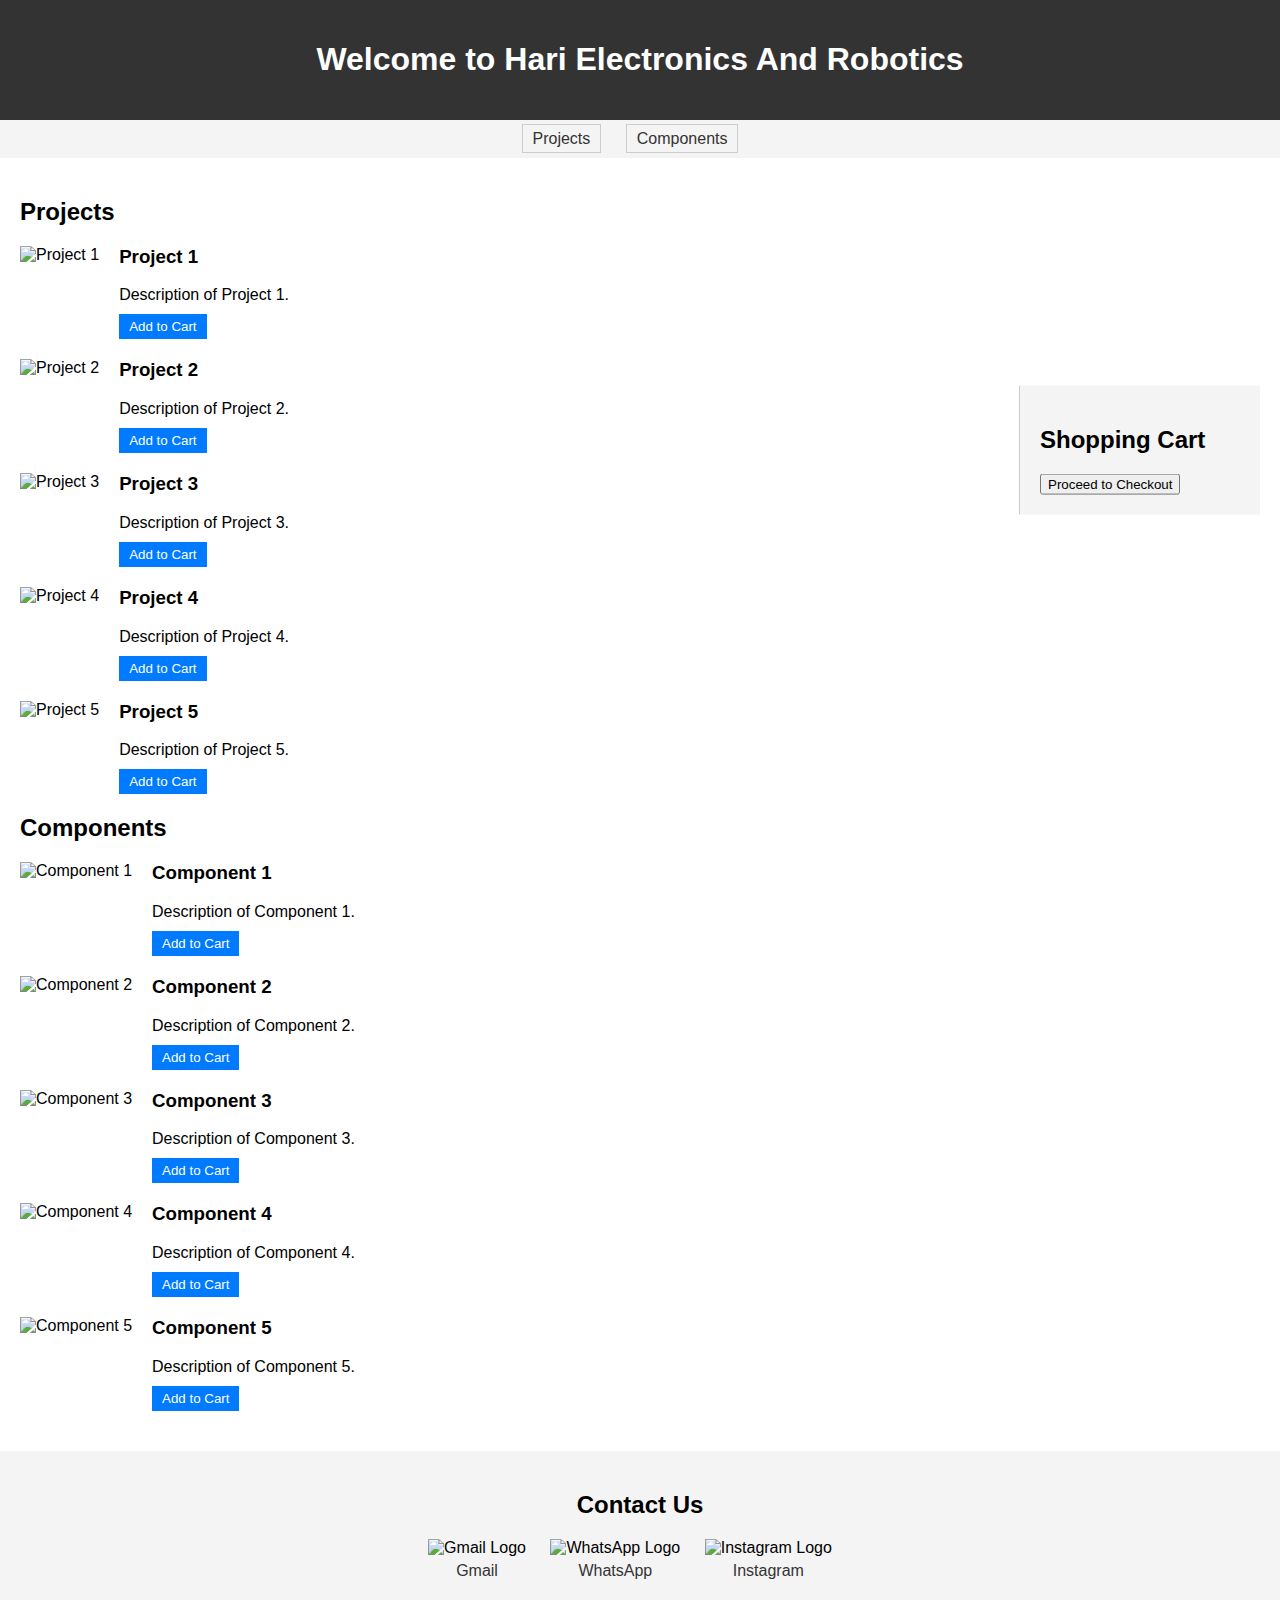
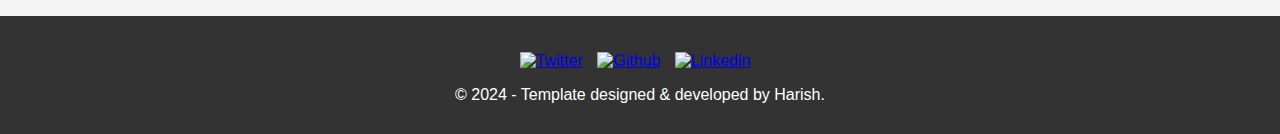
==== index.html @ 0604a79e "Update and rename business index.html to index.html" ====
<!DOCTYPE html>
<html lang="en">
<head>
    <meta charset="UTF-8">
    <meta name="viewport" content="width=device-width, initial-scale=1.0">
    <title>Hari Electronics And Robotics </title>
    <link rel="stylesheet" href="styles.css">
</head>
<body>
    <header>
        <h1>Welcome to Hari Electronics And Robotics </h1>
    </header>

    <!-- Navigation bar for sorting products -->
    <nav id="sorting-bar">
        <ul>
            <li><a href="#projects">Projects</a></li>
            <li><a href="#components">Components</a></li>
        </ul>
    </nav>
    
    <section id="products" class="scrollable">
        <h2 id="projects">Projects</h2>
        <!-- Products classified as Projects -->
        <!-- Product 1 -->
        <div class="product">
            <img src="project1.jpg" alt="Project 1">
            <div class="product-info">
                <h3>Project 1</h3>
                <p>Description of Project 1.</p>
                <button onclick="addToCart('Project 1')">Add to Cart</button>
            </div>
            <div class="clearfix"></div>
        </div>
        <!-- Product 2 -->
        <div class="product">
            <img src="project2.jpg" alt="Project 2">
            <div class="product-info">
                <h3>Project 2</h3>
                <p>Description of Project 2.</p>
                <button onclick="addToCart('Project 2')">Add to Cart</button>
            </div>
            <div class="clearfix"></div>
        </div>
        <!-- Product 3 -->
        <div class="product">
            <img src="project3.jpg" alt="Project 3">
            <div class="product-info">
                <h3>Project 3</h3>
                <p>Description of Project 3.</p>
                <button onclick="addToCart('Project 3')">Add to Cart</button>
            </div>
            <div class="clearfix"></div>
        </div>
        <!-- Product 4 -->
        <div class="product">
            <img src="project4.jpg" alt="Project 4">
            <div class="product-info">
                <h3>Project 4</h3>
                <p>Description of Project 4.</p>
                <button onclick="addToCart('Project 4')">Add to Cart</button>
            </div>
            <div class="clearfix"></div>
        </div>
        <!-- Product 5 -->
        <div class="product">
            <img src="project5.jpg" alt="Project 5">
            <div class="product-info">
                <h3>Project 5</h3>
                <p>Description of Project 5.</p>
                <button onclick="addToCart('Project 5')">Add to Cart</button>
            </div>
            <div class="clearfix"></div>
        </div>

        <h2 id="components">Components</h2>
        <!-- Products classified as Components -->
        <!-- Product 6 -->
        <div class="product">
            <img src="component1.jpg" alt="Component 1">
            <div class="product-info">
                <h3>Component 1</h3>
                <p>Description of Component 1.</p>
                <button onclick="addToCart('Component 1')">Add to Cart</button>
            </div>
            <div class="clearfix"></div>
        </div>
        <!-- Product 7 -->
        <div class="product">
            <img src="component2.jpg" alt="Component 2">
            <div class="product-info">
                <h3>Component 2</h3>
                <p>Description of Component 2.</p>
                <button onclick="addToCart('Component 2')">Add to Cart</button>
            </div>
            <div class="clearfix"></div>
        </div>
        <!-- Product 8 -->
        <div class="product">
            <img src="component3.jpg" alt="Component 3">
            <div class="product-info">
                <h3>Component 3</h3>
                <p>Description of Component 3.</p>
                <button onclick="addToCart('Component 3')">Add to Cart</button>
            </div>
            <div class="clearfix"></div>
        </div>
        <!-- Product 9 -->
        <div class="product">
            <img src="component4.jpg" alt="Component 4">
            <div class="product-info">
                <h3>Component 4</h3>
                <p>Description of Component 4.</p>
                <button onclick="addToCart('Component 4')">Add to Cart</button>
            </div>
            <div class="clearfix"></div>
        </div>
        <!-- Product 10 -->
        <div class="product">
            <img src="component5.jpg" alt="Component 5">
            <div class="product-info">
                <h3>Component 5</h3>
                <p>Description of Component 5.</p>
                <button onclick="addToCart('Component 5')">Add to Cart</button>
            </div>
            <div class="clearfix"></div>
        </div>
        <!-- Repeat for more products -->
    </section>

    <aside id="cart">
        <h2>Shopping Cart</h2>
        <ul id="cart-items">
            <!-- Cart items will be dynamically added here -->
        </ul>
        
        
        <button onclick="checkout()">Proceed to Checkout</button>
    </aside>



    <!-- Contact section -->
    <section id="contact">
        <h2>Contact Us</h2>
        <ul class="contact-links">
            <li>
                
                <img src="D:\cart website\gmail-logo.jpg" alt="Gmail Logo">
                <a href="mailto:eharishreddy9963@gmail.com">Gmail</a>
            </li>
            <li>
                <img src="D:\cart website\whatsapp-logo.jpg" alt="WhatsApp Logo">
                <a href="https://wa.me/916305484835">WhatsApp</a>
            </li>
            <li>
                <img src="D:\cart website\instagram-logo.jpg" alt="Instagram Logo">
                <a href="https://www.instagram.com/hre_innovations?igsh=N2xvMWN0MmV5YTBk">Instagram</a>
            </li>
                

        </ul>
    </section>

     <!-- ***** Footer ***** -->
    <footer role="contentinfo" class="footer">
        <div class="row">
            <!-- Social links -->
            <ul class="footer__social-links">
                <li class="footer__social-link-item">
                    <a href="https://x.com/harish_reddy996?t=d2j1pML3Knz2we2PZVCWFg&amp;s=08" title="Link to Twitter Profile">

                        <img src="D:\portfolio\twitter.svg" class="footer__social-image" alt="Twitter">
                    </a>
                </li>
                <li class="footer__social-link-item">
                    <a href="https://github.com/harishreddy9963/" title="Link to Github Profile">
                        <img src="D:\portfolio\github.svg" class="footer__social-image" alt="Github">
                    </a>
                </li>
                <li class="footer__social-link-item">
                    <a href="https://www.linkedin.com/in/erupaka-harish-reddy-undefined-9416b7301?utm_source=share&amp;utm_campaign=share_via&amp;utm_content=profile&amp;utm_medium=android_app&quot;">
                        <img src="D:\portfolio\linkedin.svg" title="Link to Linkedin Profile" class="footer__social-image" alt="Linkedin">
                    </a>
                </li>
            </ul>
            <!-- Credit -->
            <p>
                © 2024 - Template designed &amp; developed by 
                <a href="www.linkedin.com/in/erupaka-harish-reddy-67b933274?utm_source=share&amp;utm_campaign=share_via&amp;utm_content=profile&amp;utm_medium=android_app&amp;original_referer=" class="link">Harish</a>.
            </p>
        </div>
    </footer>

    <!-- Scroll-up arrow -->
    <a href="#top" class="back-to-top" title="Back to Top" style="visibility: visible; opacity: 1; transform: scale(1);">
        <img src="D:\portfolio\arrow-up.svg" alt="Back to Top" class="back-to-top__image">
    </a>
    <script src="script.js"></script>
</body>
</html>
---- styles.css ----
body {
    font-family: Arial, sans-serif;
    margin: 0;
    padding: 0;
}

header, footer {
    background-color: #333;
    color: #fff;
    text-align: center;
    padding: 20px;
}
#sorting-bar {
    background-color: #f4f4f4;
    padding: 10px 20px;
    text-align: center;
}

#sorting-bar ul {
    list-style-type: none;
    padding: 0;
    margin: 0;
}

#sorting-bar li {
    display: inline;
    margin-right: 20px;
}

#sorting-bar a {
    text-decoration: none;
    color: #333;
    padding: 5px 10px;
    border: 1px solid #ccc;
}

#sorting-bar a:hover {
    background-color: #ddd;
}

#products {
    padding: 20px;
}

.product {
    margin-bottom: 20px;
    overflow: hidden; /* Clear float */
}

.product img {
    float: left;
    margin-right: 20px;
    max-width: 150px; /* Adjust image size as needed */
}

.product-info {
    float: left;
}

.product-info h3 {
    margin-top: 0;
}

.product-info p {
    margin-bottom: 10px;
}

.product button {
    background-color: #007bff;
    color: #fff;
    border: none;
    padding: 5px 10px;
    cursor: pointer;
}

.product button:hover {
    background-color: #0056b3;
}

#cart {
    position: fixed;
    top: 50%;
    right: 20px;
    transform: translateY(-50%);
    width: 200px;
    padding: 20px;
    background-color: #f4f4f4;
    border-left: 1px solid #ccc;
}


.clearfix::after {
    content: "";
    display: table;
    clear: both;
}


/* Contact Section Styles */
#contact {
    background-color: #f4f4f4;
    padding: 20px;
    text-align: center;
}

#contact h2 {
    margin-bottom: 20px;
}

.contact-links {
    list-style-type: none;
    padding: 0;
}

.contact-links li {
    display: inline-block;
    margin-right: 20px;
}

.contact-links img {
    width: 40px; /* Adjust size as needed */
    height: auto; /* Maintain aspect ratio */
    margin-bottom: 5px;
}

.contact-links a {
    text-decoration: none;
    color: #333;
    display: block;
}

.contact-links a:hover {
    text-decoration: underline;
}


/* Footer Styles */
.footer {
    background-color: #333;
    color: #fff;
    padding: 20px 0;
    text-align: center;
}

.footer p {
    margin-bottom: 10px;
}

.footer__social-links {
    list-style-type: none;
    padding: 0;
}

.footer__social-link-item {
    display: inline-block;
    margin-right: 10px;
}

.footer__social-image {
    width: 30px;
    height: 30px;
}

.link {
    color: #fff;
    text-decoration: none;
}

.link:hover {
    text-decoration: underline;
}

/* Scroll-up Arrow Styles */
.back-to-top {
    position: fixed;
    bottom: 20px;
    right: 20px;
    display: none;
    background-color: #333;
    color: #fff;
    padding: 10px;
    border-radius: 50%;
    cursor: pointer;
    transition: background-color 0.3s, opacity 0.3s, transform 0.3s;
}

.back-to-top__image {
    width: 20px;
    height: 20px;
}

.back-to-top:hover {
    background-color: #555;
}

.back-to-top {
    position: fixed;
    bottom: 20px;
    right: 20px;
    display: none;
    background-color: #333;
    color: #fff;
    padding: 10px;
    border-radius: 50%;
    cursor: pointer;
    transition: background-color 0.3s, opacity 0.3s, transform 0.3s;
}

.back-to-top__image {
    width: 20px;
    height: 20px;
}

.back-to-top:hover {
    background-color: #555;
}
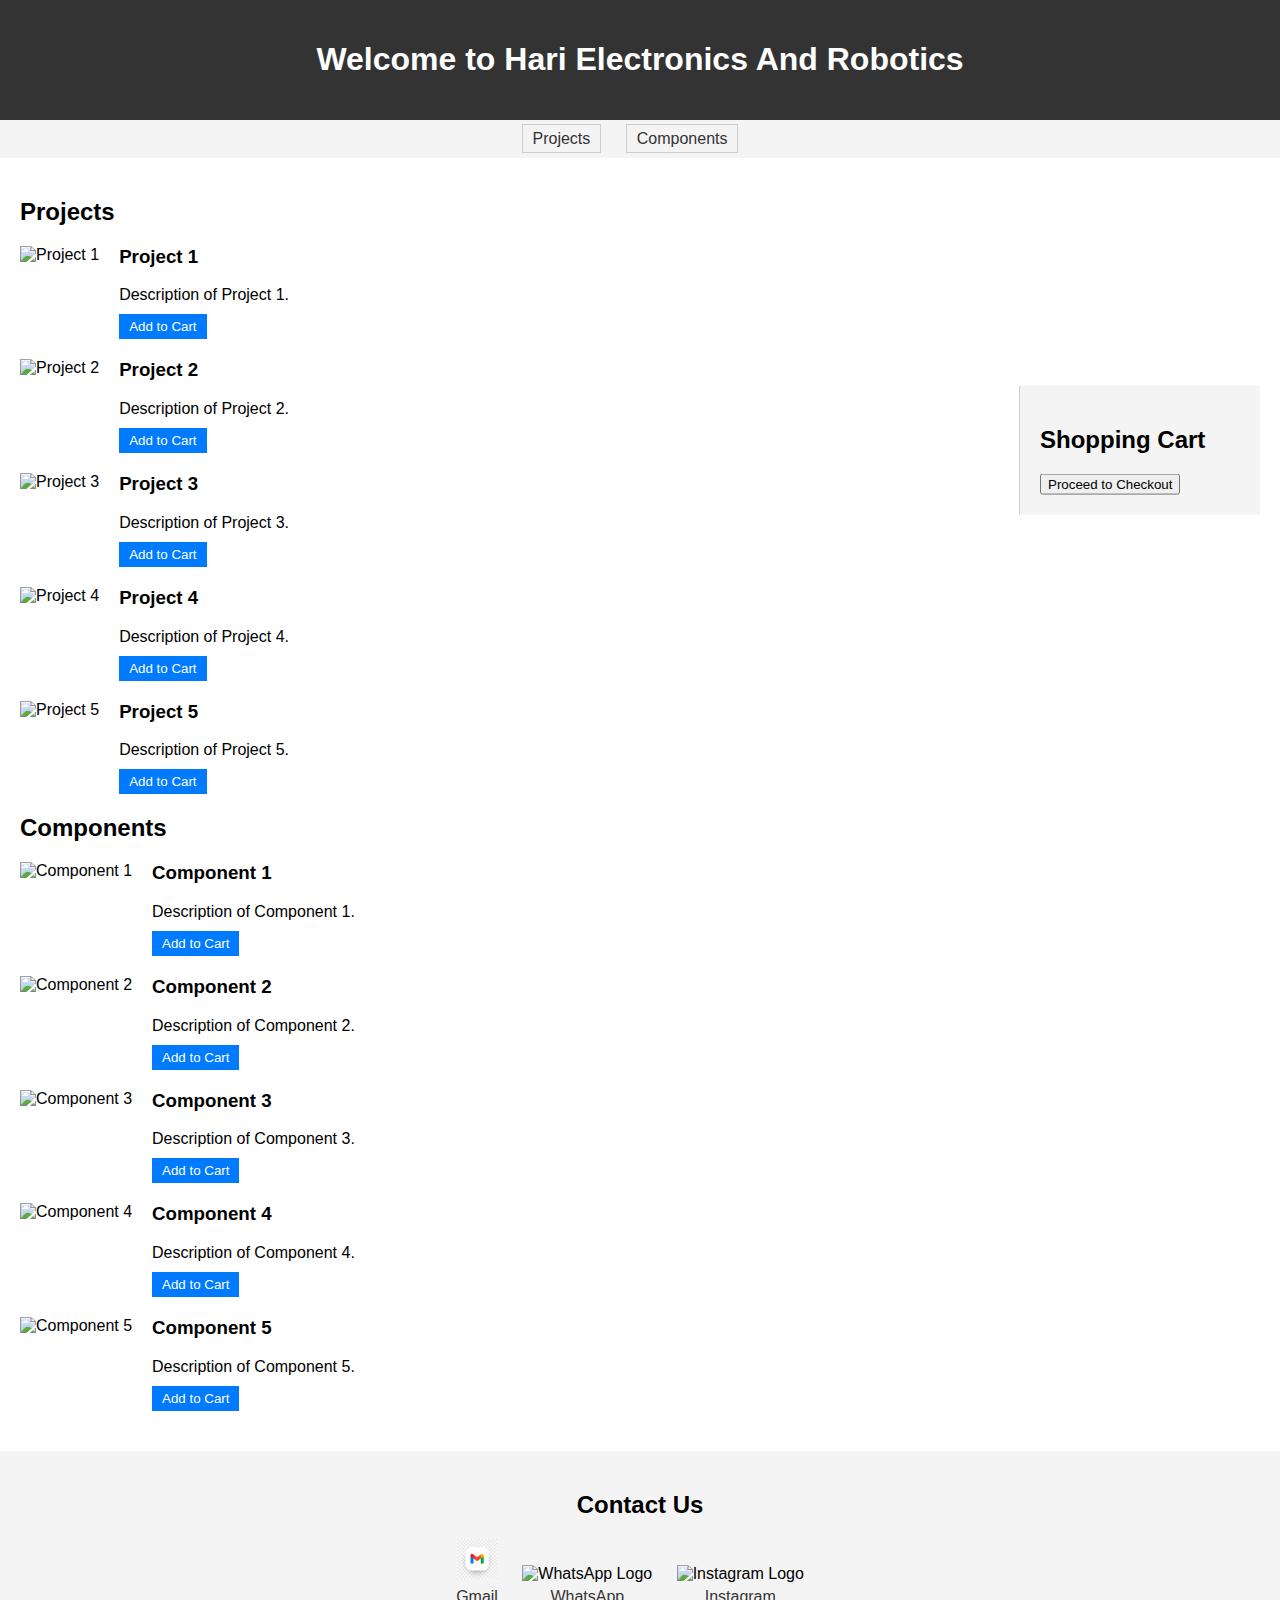
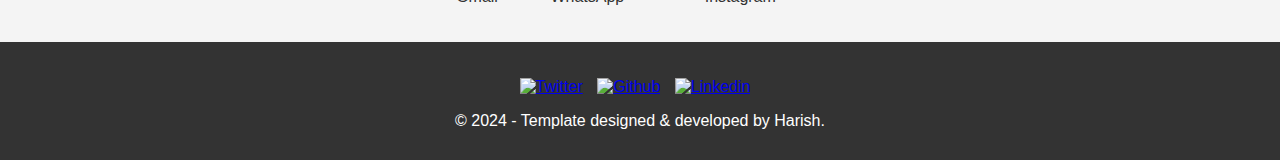
==== commit be2e6b6c: "Update index.html" ====
--- a/index.html
+++ b/index.html
@@ -146,15 +146,15 @@
         <ul class="contact-links">
             <li>
                 
-                <img src="D:\cart website\gmail-logo.jpg" alt="Gmail Logo">
+                <img src=".\pictures\gmail-logo.jpg" alt="Gmail Logo">
                 <a href="mailto:eharishreddy9963@gmail.com">Gmail</a>
             </li>
             <li>
-                <img src="D:\cart website\whatsapp-logo.jpg" alt="WhatsApp Logo">
+                <img src=".pictures\whatsapp-logo.jpg" alt="WhatsApp Logo">
                 <a href="https://wa.me/916305484835">WhatsApp</a>
             </li>
             <li>
-                <img src="D:\cart website\instagram-logo.jpg" alt="Instagram Logo">
+                <img src=".pictures\instagram-logo.jpg" alt="Instagram Logo">
                 <a href="https://www.instagram.com/hre_innovations?igsh=N2xvMWN0MmV5YTBk">Instagram</a>
             </li>
                 
@@ -170,17 +170,17 @@
                 <li class="footer__social-link-item">
                     <a href="https://x.com/harish_reddy996?t=d2j1pML3Knz2we2PZVCWFg&amp;s=08" title="Link to Twitter Profile">
 
-                        <img src="D:\portfolio\twitter.svg" class="footer__social-image" alt="Twitter">
+                        <img src=".pictures\twitter.svg" class="footer__social-image" alt="Twitter">
                     </a>
                 </li>
                 <li class="footer__social-link-item">
                     <a href="https://github.com/harishreddy9963/" title="Link to Github Profile">
-                        <img src="D:\portfolio\github.svg" class="footer__social-image" alt="Github">
+           <img src=".pictures\github.svg"class="footer__social-image" alt="Github">
                     </a>
                 </li>
                 <li class="footer__social-link-item">
                     <a href="https://www.linkedin.com/in/erupaka-harish-reddy-undefined-9416b7301?utm_source=share&amp;utm_campaign=share_via&amp;utm_content=profile&amp;utm_medium=android_app&quot;">
-                        <img src="D:\portfolio\linkedin.svg" title="Link to Linkedin Profile" class="footer__social-image" alt="Linkedin">
+                        <img src=".pictures\linkedin.svg" title="Link to Linkedin Profile" class="footer__social-image" alt="Linkedin">
                     </a>
                 </li>
             </ul>
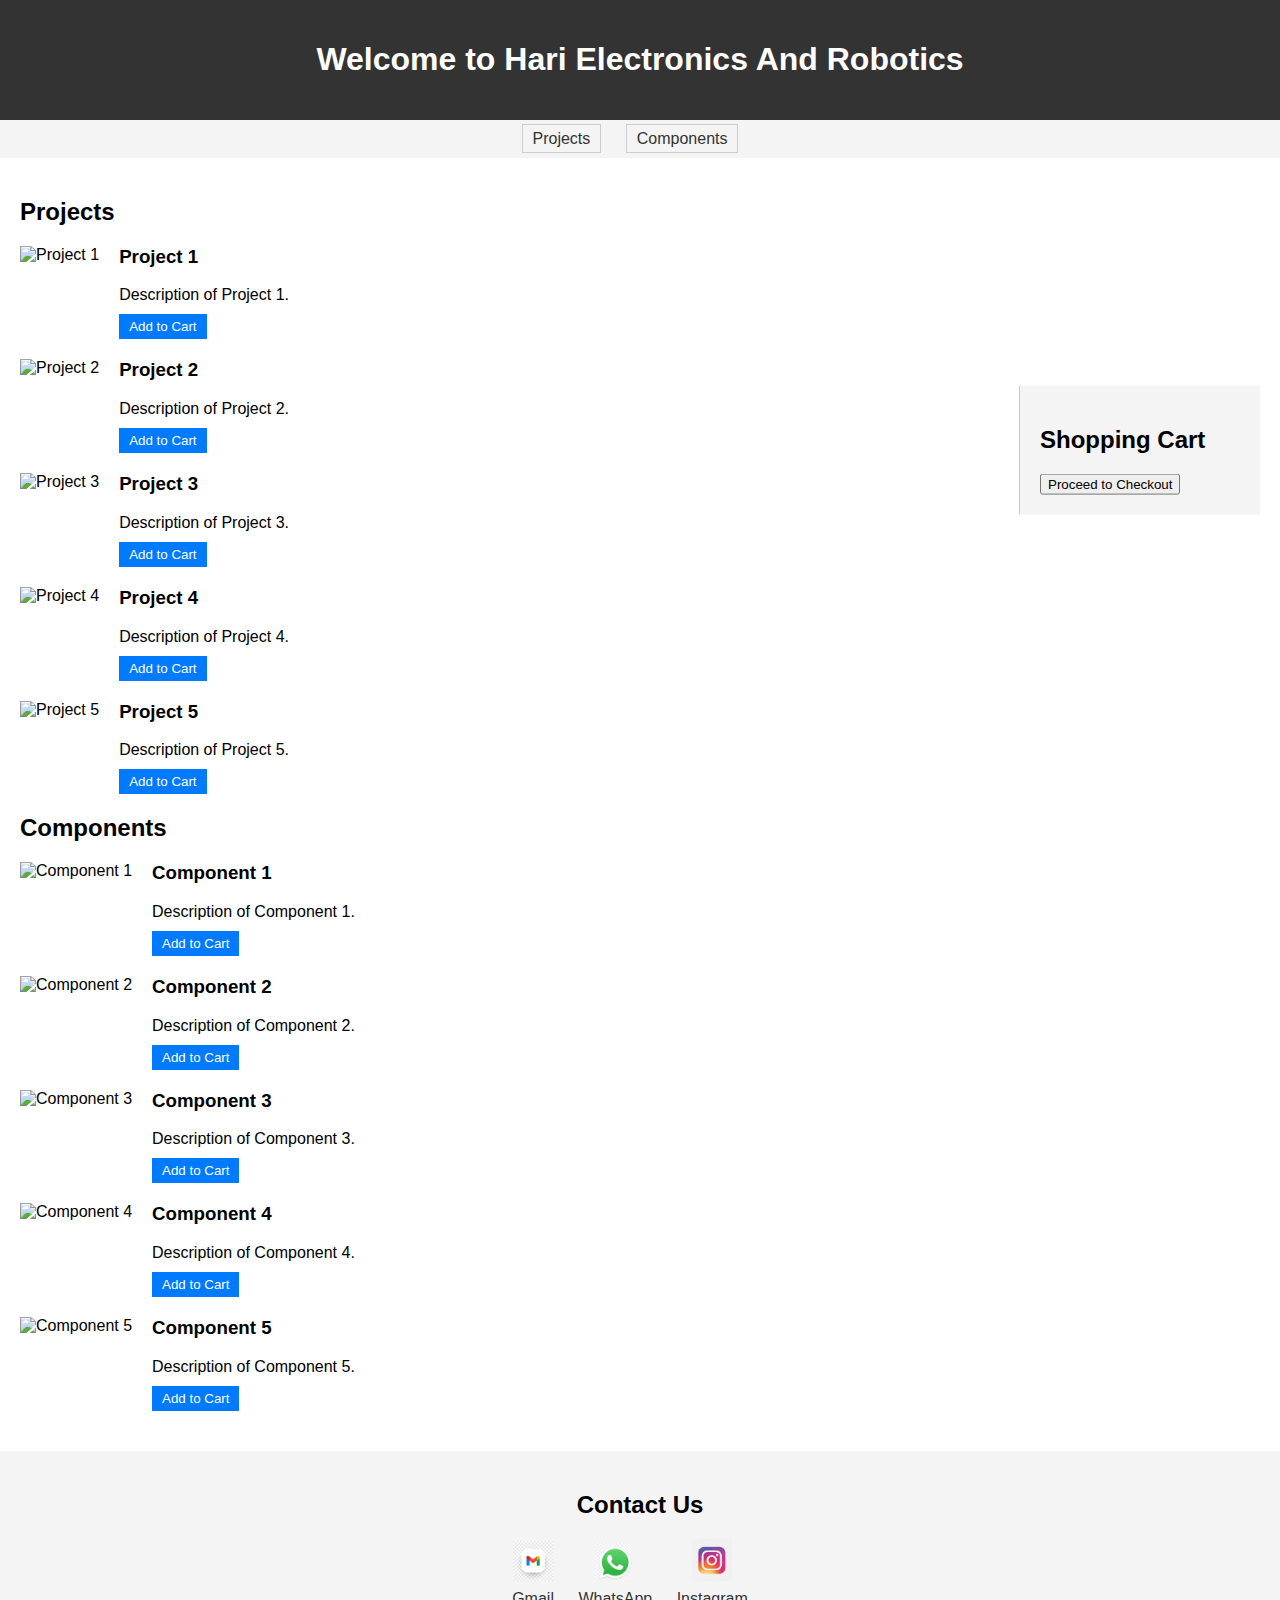
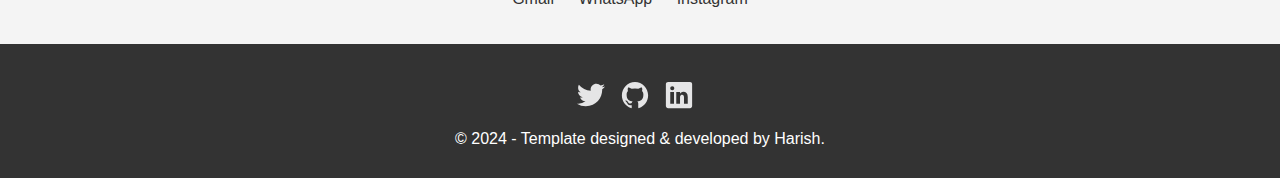
==== commit 81a40fe7: "Update index.html" ====
--- a/index.html
+++ b/index.html
@@ -150,11 +150,11 @@
                 <a href="mailto:eharishreddy9963@gmail.com">Gmail</a>
             </li>
             <li>
-                <img src=".pictures\whatsapp-logo.jpg" alt="WhatsApp Logo">
+                <img src=".\pictures\whatsapp-logo.jpg" alt="WhatsApp Logo">
                 <a href="https://wa.me/916305484835">WhatsApp</a>
             </li>
             <li>
-                <img src=".pictures\instagram-logo.jpg" alt="Instagram Logo">
+                <img src=".\pictures\instagram-logo.jpg" alt="Instagram Logo">
                 <a href="https://www.instagram.com/hre_innovations?igsh=N2xvMWN0MmV5YTBk">Instagram</a>
             </li>
                 
@@ -170,17 +170,17 @@
                 <li class="footer__social-link-item">
                     <a href="https://x.com/harish_reddy996?t=d2j1pML3Knz2we2PZVCWFg&amp;s=08" title="Link to Twitter Profile">
 
-                        <img src=".pictures\twitter.svg" class="footer__social-image" alt="Twitter">
+                        <img src=".\pictures\twitter.svg" class="footer__social-image" alt="Twitter">
                     </a>
                 </li>
                 <li class="footer__social-link-item">
                     <a href="https://github.com/harishreddy9963/" title="Link to Github Profile">
-           <img src=".pictures\github.svg"class="footer__social-image" alt="Github">
+           <img src=".\pictures\github.svg"class="footer__social-image" alt="Github">
                     </a>
                 </li>
                 <li class="footer__social-link-item">
                     <a href="https://www.linkedin.com/in/erupaka-harish-reddy-undefined-9416b7301?utm_source=share&amp;utm_campaign=share_via&amp;utm_content=profile&amp;utm_medium=android_app&quot;">
-                        <img src=".pictures\linkedin.svg" title="Link to Linkedin Profile" class="footer__social-image" alt="Linkedin">
+                        <img src=".\pictures\linkedin.svg" title="Link to Linkedin Profile" class="footer__social-image" alt="Linkedin">
                     </a>
                 </li>
             </ul>
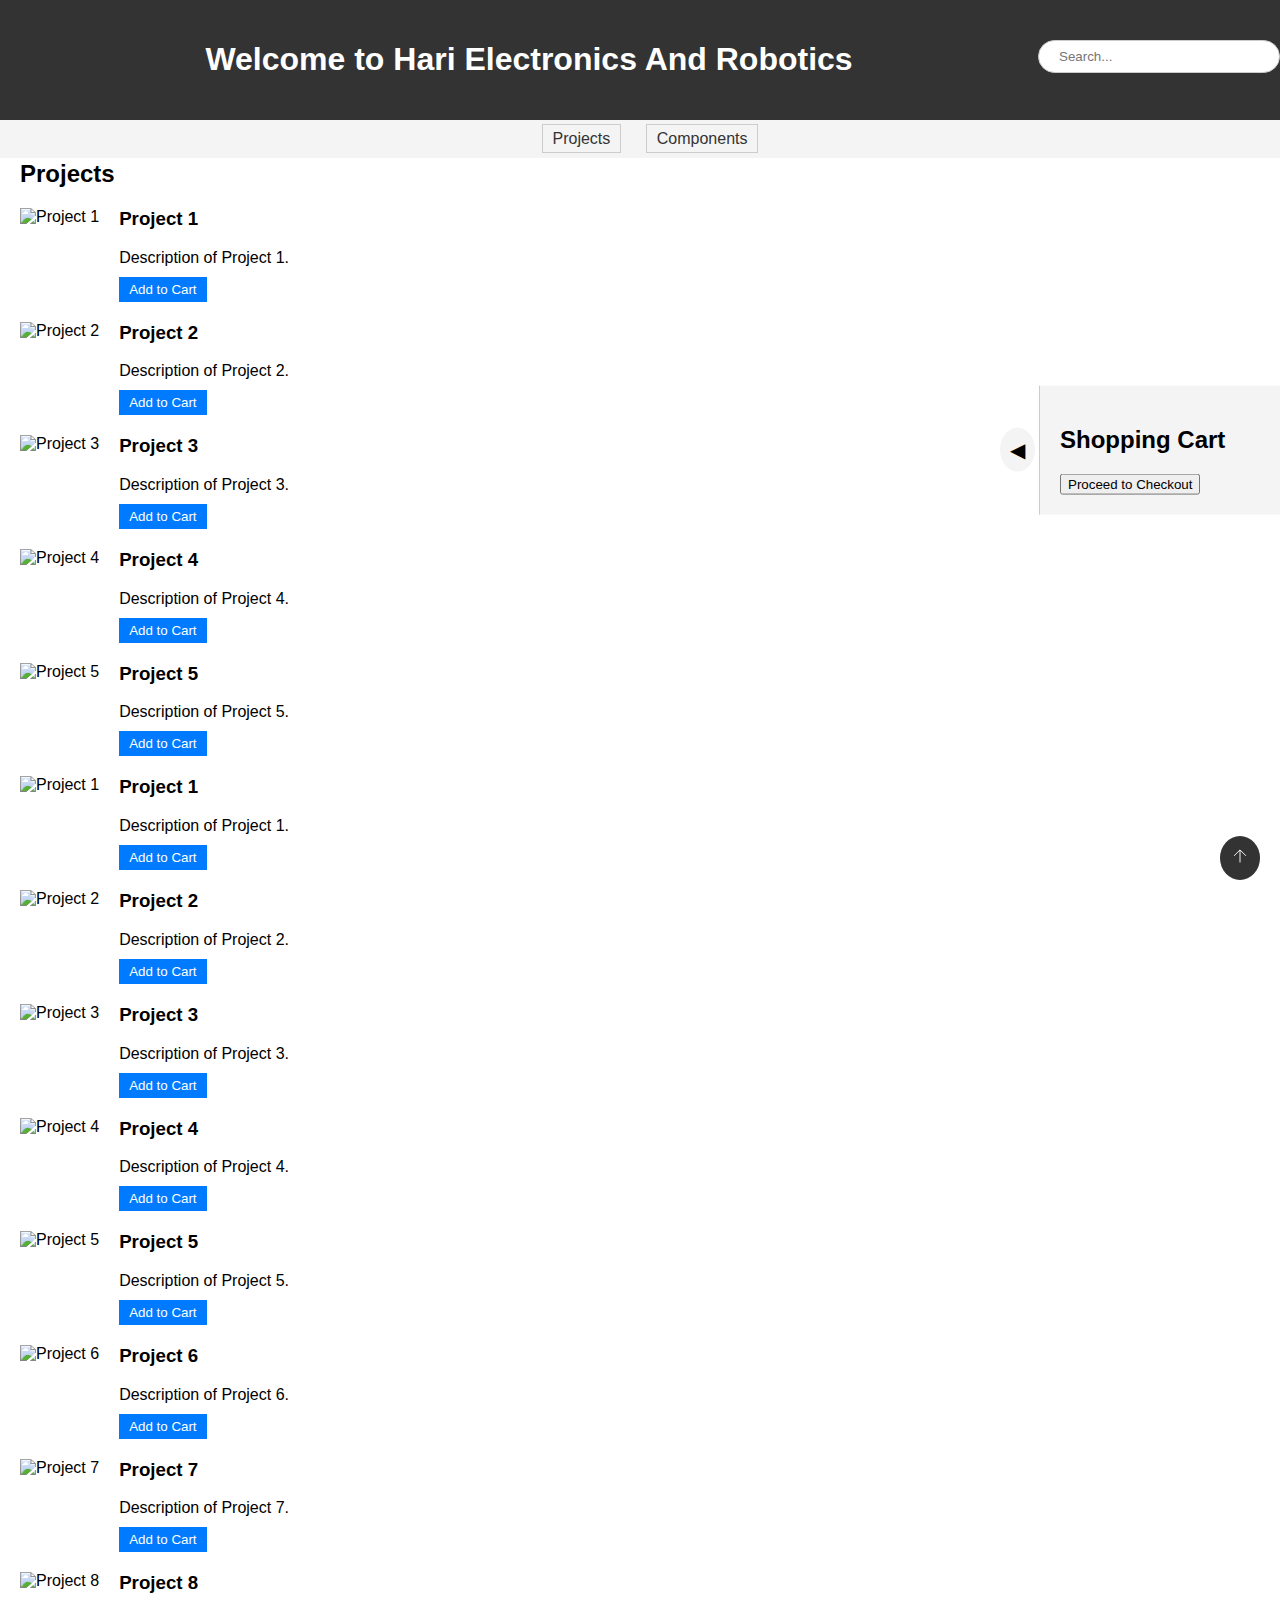
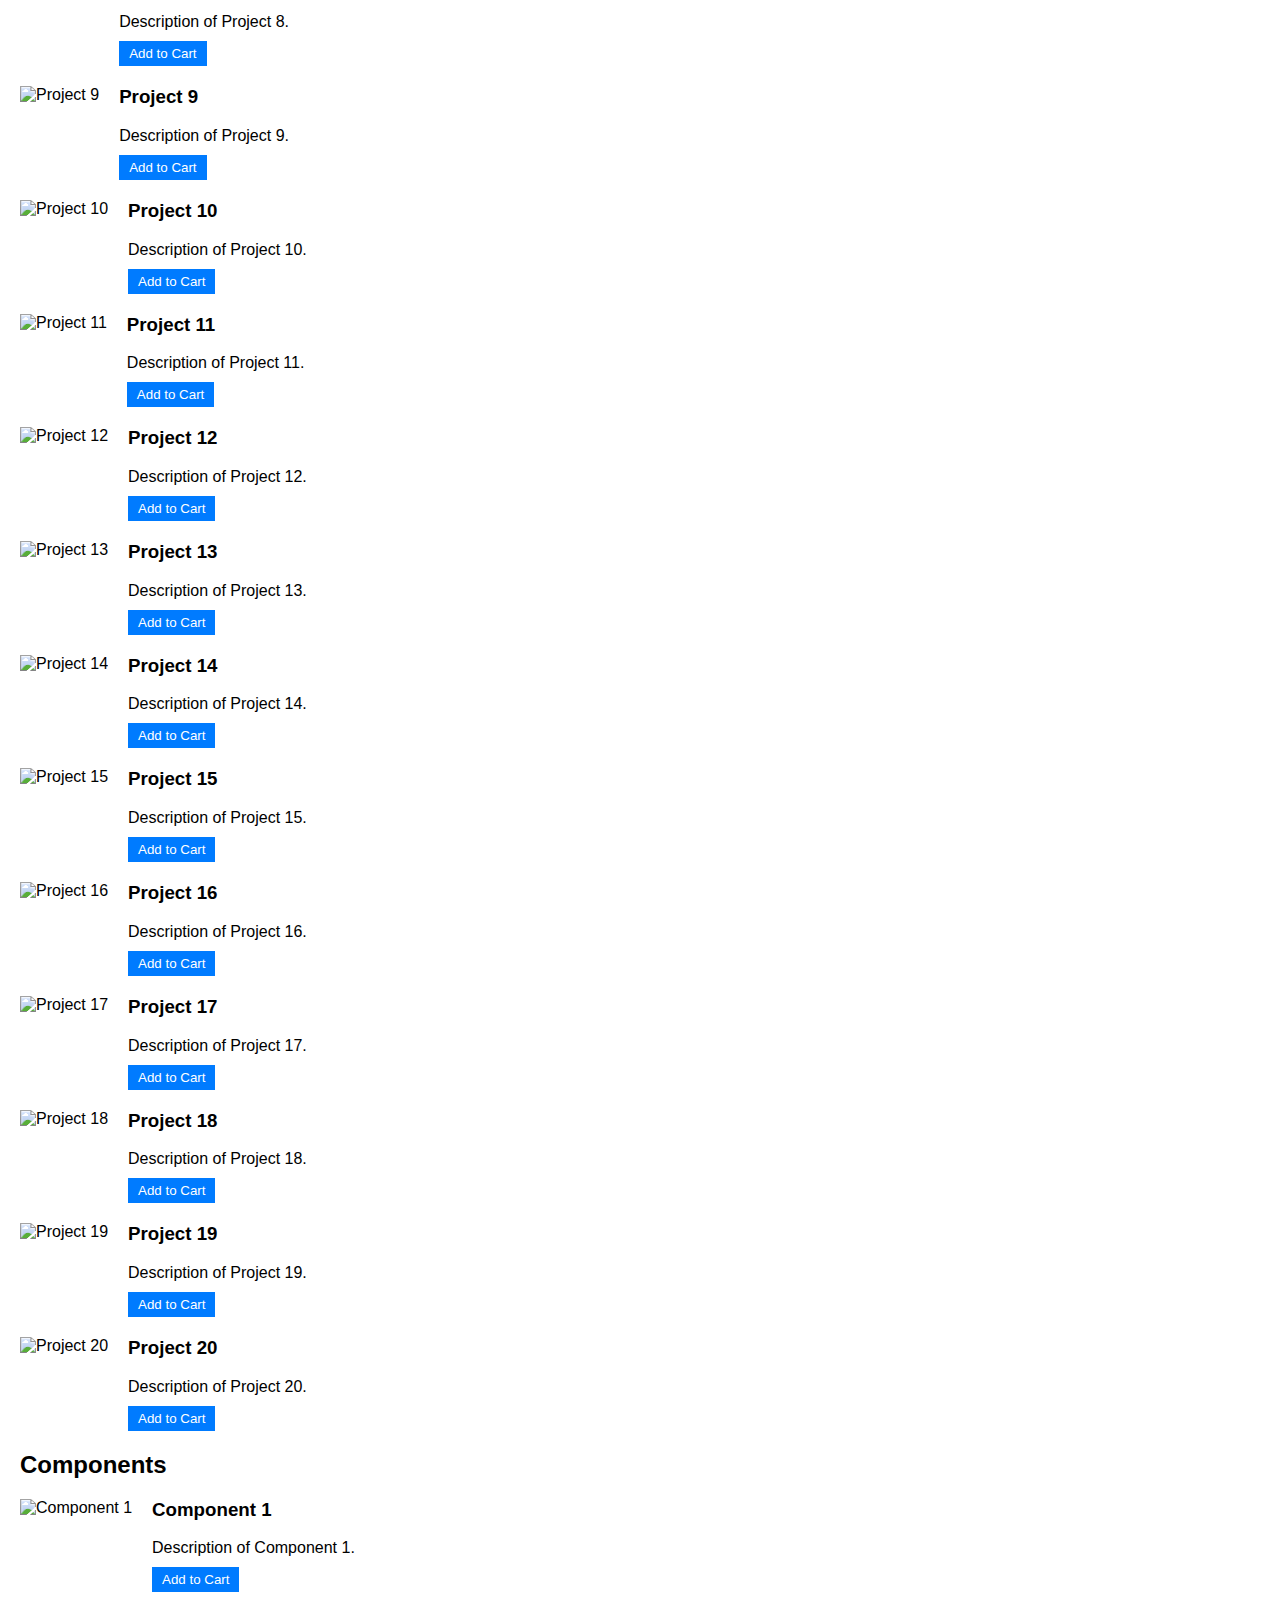
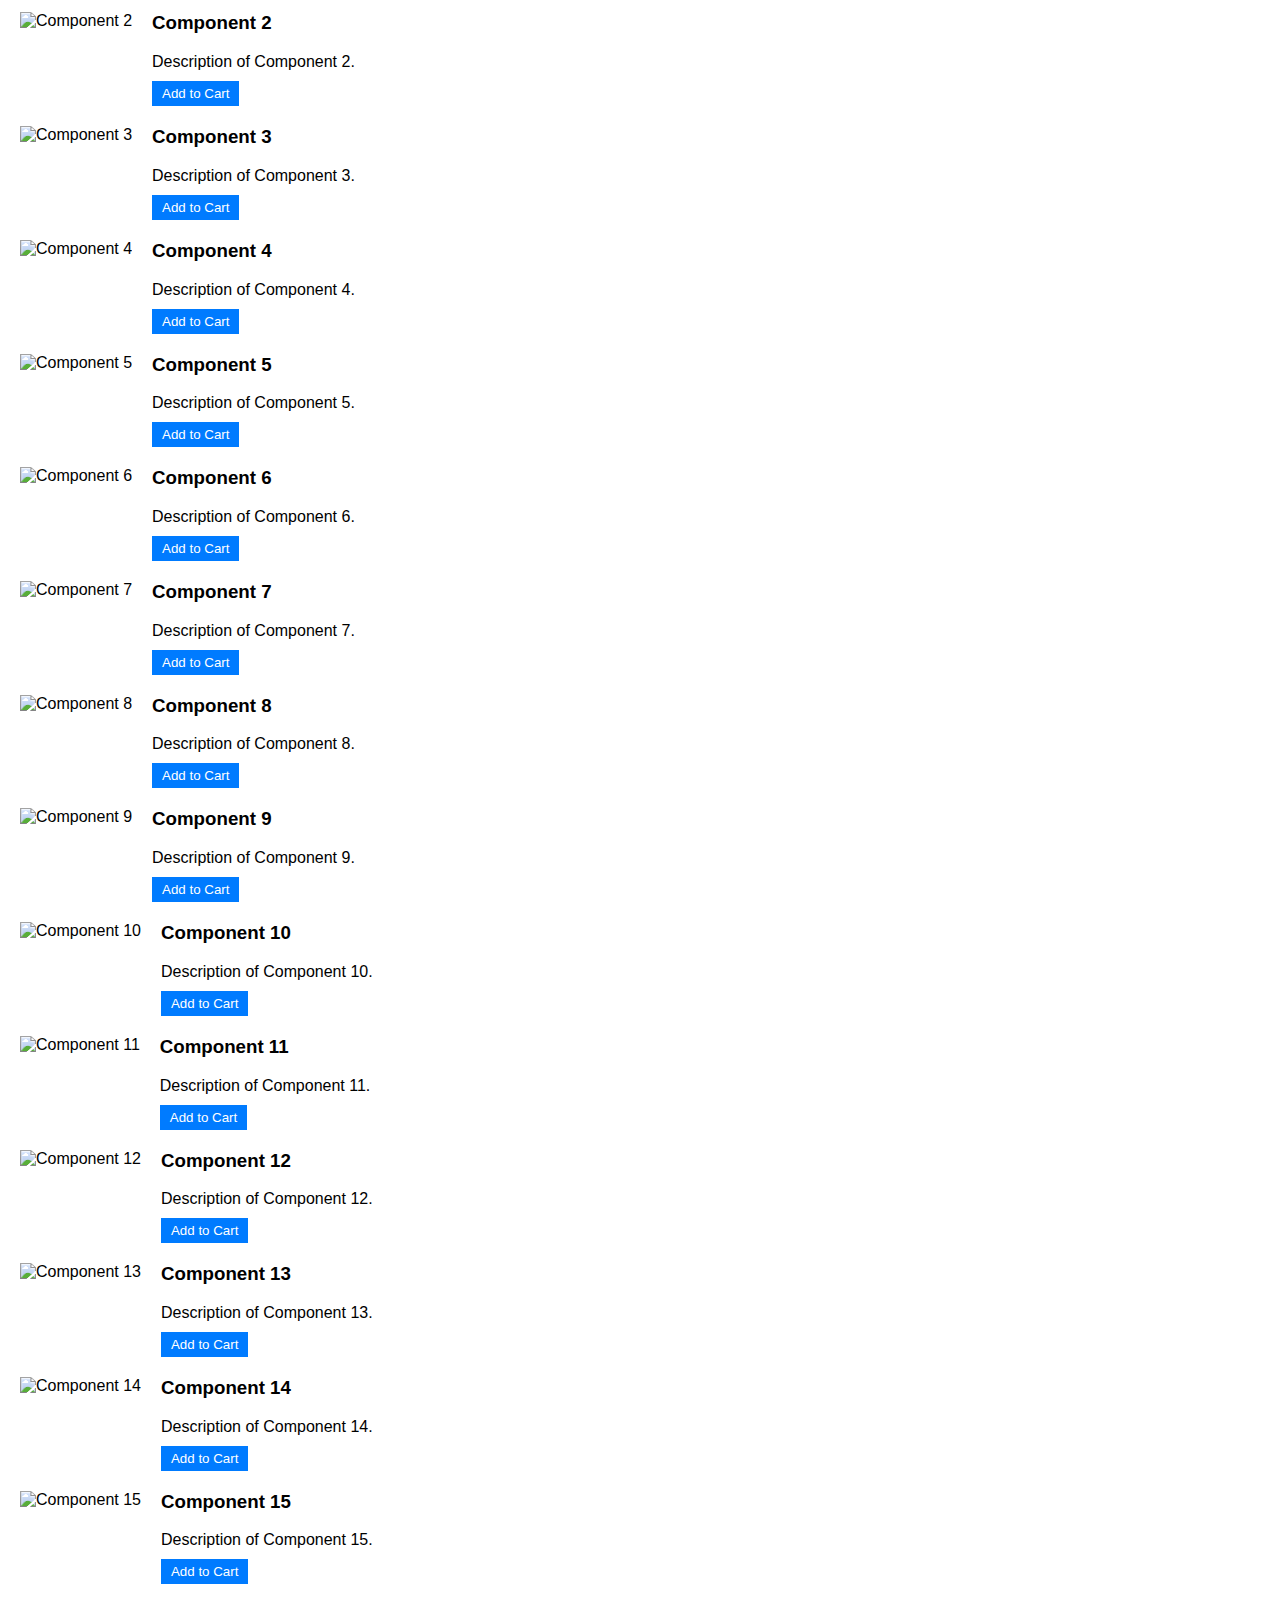
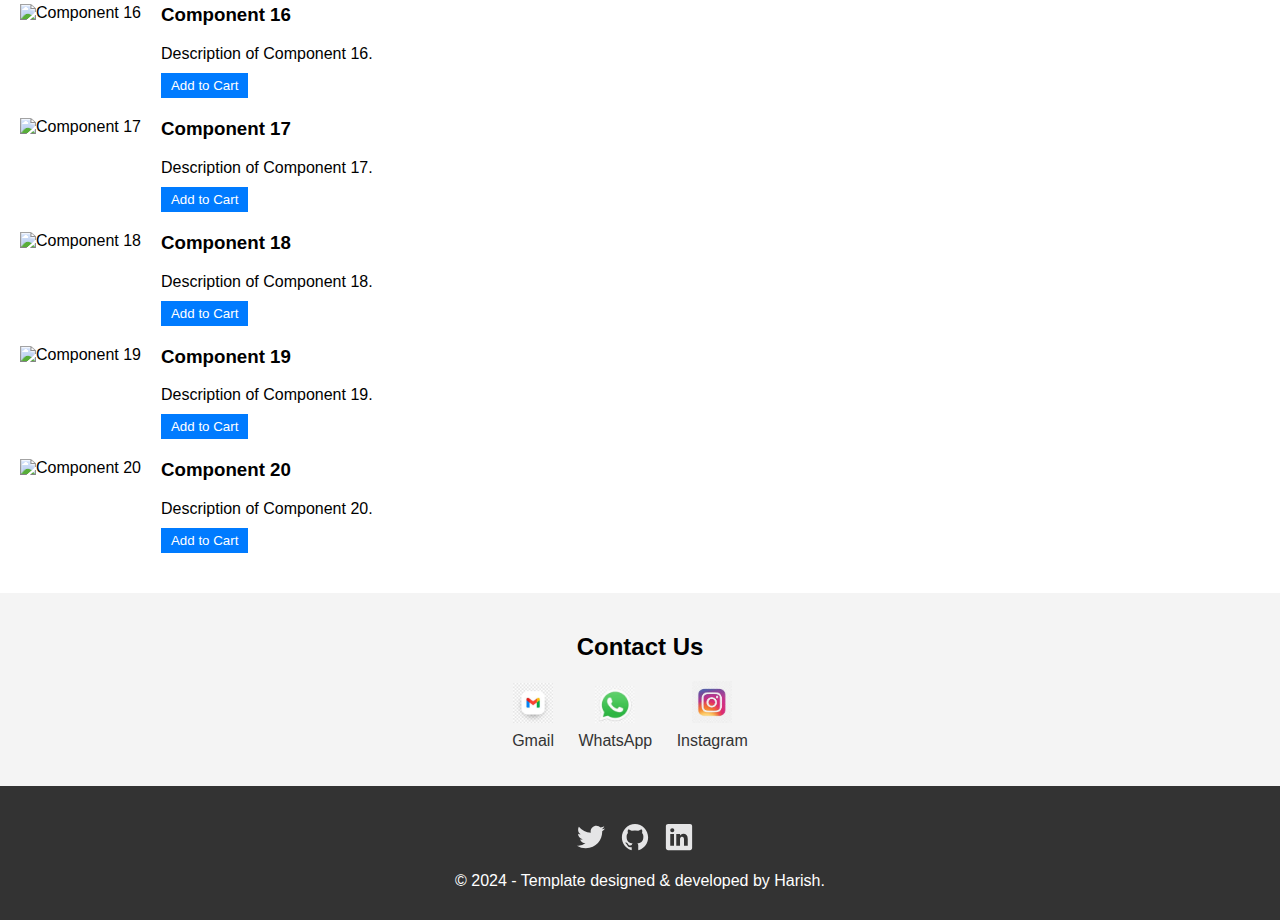
==== commit 47b64d93: "Update index.html" ====
--- a/index.html
+++ b/index.html
@@ -3,12 +3,18 @@
 <head>
     <meta charset="UTF-8">
     <meta name="viewport" content="width=device-width, initial-scale=1.0">
-    <title>Hari Electronics And Robotics </title>
+    <title>Hari Electronics And Robotics</title>
     <link rel="stylesheet" href="styles.css">
 </head>
 <body>
     <header>
-        <h1>Welcome to Hari Electronics And Robotics </h1>
+        <div id="search-container">
+        <div id="search-wrapper">
+            <input type="text" id="search-input" placeholder="Search...">
+           
+        </div>
+    </div>
+        <h1>Welcome to  Hari Electronics And Robotics</h1>
     </header>
 
     <!-- Navigation bar for sorting products -->
@@ -18,134 +24,524 @@
             <li><a href="#components">Components</a></li>
         </ul>
     </nav>
-    
-    <section id="products" class="scrollable">
-        <h2 id="projects">Projects</h2>
-        <!-- Products classified as Projects -->
-        <!-- Product 1 -->
-        <div class="product">
-            <img src="project1.jpg" alt="Project 1">
-            <div class="product-info">
-                <h3>Project 1</h3>
-                <p>Description of Project 1.</p>
-                <button onclick="addToCart('Project 1')">Add to Cart</button>
-            </div>
-            <div class="clearfix"></div>
+
+    <div id="container">
+        <!-- Only body section is scrollable -->
+        <section id="products" class="scrollable">
+            <h2 id="projects">Projects</h2>
+            <!-- Products classified as Projects -->
+            <!-- Project 1 -->
+            <div class="product">
+                <img src="project1.jpg" alt="Project 1">
+                <div class="product-info">
+                    <h3>Project 1</h3>
+                    <p>Description of Project 1.</p>
+                    <button onclick="addToCart('Project 1')">Add to Cart</button>
+                </div>
+                <div class="clearfix"></div>
+            </div>
+            <!-- Repeat for Project 2 -->
+            <div class="product">
+                <img src="project2.jpg" alt="Project 2">
+                <div class="product-info">
+                    <h3>Project 2</h3>
+                    <p>Description of Project 2.</p>
+                    <button onclick="addToCart('Project 2')">Add to Cart</button>
+                </div>
+                <div class="clearfix"></div>
+            </div>
+            <!-- Repeat for Project 3 -->
+            <div class="product">
+                <img src="project3.jpg" alt="Project 3">
+                <div class="product-info">
+                    <h3>Project 3</h3>
+                    <p>Description of Project 3.</p>
+                    <button onclick="addToCart('Project 3')">Add to Cart</button>
+                </div>
+                <div class="clearfix"></div>
+            </div>
+            <!-- Repeat for Project 4 -->
+            <div class="product">
+                <img src="project4.jpg" alt="Project 4">
+                <div class="product-info">
+                    <h3>Project 4</h3>
+                    <p>Description of Project 4.</p>
+                    <button onclick="addToCart('Project 4')">Add to Cart</button>
+                </div>
+                <div class="clearfix"></div>
+            </div>
+            <!-- Repeat for Project 5 -->
+            <div class="product">
+                <img src="project5.jpg" alt="Project 5">
+                <div class="product-info">
+                    <h3>Project 5</h3>
+                    <p>Description of Project 5.</p>
+                    <button onclick="addToCart('Project 5')">Add to Cart</button>
+                </div>
+                <div class="clearfix"></div>
+            </div>
+
+             <!-- Project 1 -->
+            <div class="product">
+                <img src="project1.jpg" alt="Project 1">
+                <div class="product-info">
+                    <h3>Project 1</h3>
+                    <p>Description of Project 1.</p>
+                    <button onclick="addToCart('Project 1')">Add to Cart</button>
+                </div>
+                <div class="clearfix"></div>
+            </div>
+            <!-- Repeat for Project 2 -->
+            <div class="product">
+                <img src="project2.jpg" alt="Project 2">
+                <div class="product-info">
+                    <h3>Project 2</h3>
+                    <p>Description of Project 2.</p>
+                    <button onclick="addToCart('Project 2')">Add to Cart</button>
+                </div>
+                <div class="clearfix"></div>
+            </div>
+            <!-- Repeat for Project 3 -->
+            <div class="product">
+                <img src="project3.jpg" alt="Project 3">
+                <div class="product-info">
+                    <h3>Project 3</h3>
+                    <p>Description of Project 3.</p>
+                    <button onclick="addToCart('Project 3')">Add to Cart</button>
+                </div>
+                <div class="clearfix"></div>
+            </div>
+            <!-- Repeat for Project 4 -->
+            <div class="product">
+                <img src="project4.jpg" alt="Project 4">
+                <div class="product-info">
+                    <h3>Project 4</h3>
+                    <p>Description of Project 4.</p>
+                    <button onclick="addToCart('Project 4')">Add to Cart</button>
+                </div>
+                <div class="clearfix"></div>
+            </div>
+            <!-- Repeat for Project 5 -->
+            <div class="product">
+                <img src="project5.jpg" alt="Project 5">
+                <div class="product-info">
+                    <h3>Project 5</h3>
+                    <p>Description of Project 5.</p>
+                    <button onclick="addToCart('Project 5')">Add to Cart</button>
+                </div>
+                <div class="clearfix"></div>
+            </div>
+            <!-- Repeat for Project 6 -->
+            <div class="product">
+                <img src="project6.jpg" alt="Project 6">
+                <div class="product-info">
+                    <h3>Project 6</h3>
+                    <p>Description of Project 6.</p>
+                    <button onclick="addToCart('Project 6')">Add to Cart</button>
+                </div>
+                <div class="clearfix"></div>
+            </div>
+               <!-- Repeat for Project 7 -->
+              <!-- Project 7 -->
+<div class="product">
+    <img src="project7.jpg" alt="Project 7">
+    <div class="product-info">
+        <h3>Project 7</h3>
+        <p>Description of Project 7.</p>
+        <button onclick="addToCart('Project 7')">Add to Cart</button>
+    </div>
+    <div class="clearfix"></div>
+</div>
+
+<!-- Project 8 -->
+<div class="product">
+    <img src="project8.jpg" alt="Project 8">
+    <div class="product-info">
+        <h3>Project 8</h3>
+        <p>Description of Project 8.</p>
+        <button onclick="addToCart('Project 8')">Add to Cart</button>
+    </div>
+    <div class="clearfix"></div>
+</div>
+
+<!-- Project 9 -->
+<div class="product">
+    <img src="project9.jpg" alt="Project 9">
+    <div class="product-info">
+        <h3>Project 9</h3>
+        <p>Description of Project 9.</p>
+        <button onclick="addToCart('Project 9')">Add to Cart</button>
+    </div>
+    <div class="clearfix"></div>
+</div>
+
+<!-- Project 10 -->
+<div class="product">
+    <img src="project10.jpg" alt="Project 10">
+    <div class="product-info">
+        <h3>Project 10</h3>
+        <p>Description of Project 10.</p>
+        <button onclick="addToCart('Project 10')">Add to Cart</button>
+    </div>
+    <div class="clearfix"></div>
+</div>
+
+<!-- Project 11 -->
+<div class="product">
+    <img src="project11.jpg" alt="Project 11">
+    <div class="product-info">
+        <h3>Project 11</h3>
+        <p>Description of Project 11.</p>
+        <button onclick="addToCart('Project 11')">Add to Cart</button>
+    </div>
+    <div class="clearfix"></div>
+</div>
+
+<!-- Project 12 -->
+<div class="product">
+    <img src="project12.jpg" alt="Project 12">
+    <div class="product-info">
+        <h3>Project 12</h3>
+        <p>Description of Project 12.</p>
+        <button onclick="addToCart('Project 12')">Add to Cart</button>
+    </div>
+    <div class="clearfix"></div>
+</div>
+
+<!-- Project 13 -->
+<div class="product">
+    <img src="project13.jpg" alt="Project 13">
+    <div class="product-info">
+        <h3>Project 13</h3>
+        <p>Description of Project 13.</p>
+        <button onclick="addToCart('Project 13')">Add to Cart</button>
+    </div>
+    <div class="clearfix"></div>
+</div>
+
+<!-- Project 14 -->
+<div class="product">
+    <img src="project14.jpg" alt="Project 14">
+    <div class="product-info">
+        <h3>Project 14</h3>
+        <p>Description of Project 14.</p>
+        <button onclick="addToCart('Project 14')">Add to Cart</button>
+    </div>
+    <div class="clearfix"></div>
+</div>
+
+<!-- Project 15 -->
+<div class="product">
+    <img src="project15.jpg" alt="Project 15">
+    <div class="product-info">
+        <h3>Project 15</h3>
+        <p>Description of Project 15.</p>
+        <button onclick="addToCart('Project 15')">Add to Cart</button>
+    </div>
+    <div class="clearfix"></div>
+</div>
+
+<!-- Project 16 -->
+<div class="product">
+    <img src="project16.jpg" alt="Project 16">
+    <div class="product-info">
+        <h3>Project 16</h3>
+        <p>Description of Project 16.</p>
+        <button onclick="addToCart('Project 16')">Add to Cart</button>
+    </div>
+    <div class="clearfix"></div>
+</div>
+
+<!-- Project 17 -->
+<div class="product">
+    <img src="project17.jpg" alt="Project 17">
+    <div class="product-info">
+        <h3>Project 17</h3>
+        <p>Description of Project 17.</p>
+        <button onclick="addToCart('Project 17')">Add to Cart</button>
+    </div>
+    <div class="clearfix"></div>
+</div>
+
+<!-- Project 18 -->
+<div class="product">
+    <img src="project18.jpg" alt="Project 18">
+    <div class="product-info">
+        <h3>Project 18</h3>
+        <p>Description of Project 18.</p>
+        <button onclick="addToCart('Project 18')">Add to Cart</button>
+    </div>
+    <div class="clearfix"></div>
+</div>
+
+<!-- Project 19 -->
+<div class="product">
+    <img src="project19.jpg" alt="Project 19">
+    <div class="product-info">
+        <h3>Project 19</h3>
+        <p>Description of Project 19.</p>
+        <button onclick="addToCart('Project 19')">Add to Cart</button>
+    </div>
+    <div class="clearfix"></div>
+</div>
+
+<!-- Project 20 -->
+<div class="product">
+    <img src="project20.jpg" alt="Project 20">
+    <div class="product-info">
+        <h3>Project 20</h3>
+        <p>Description of Project 20.</p>
+        <button onclick="addToCart('Project 20')">Add to Cart</button>
+    </div>
+    <div class="clearfix"></div>
+</div>
+
+            <h2 id="components">Components</h2>
+            <!-- Products classified as Components -->
+            <!-- Component 1 -->
+            <div class="product">
+                <img src="component1.jpg" alt="Component 1">
+                <div class="product-info">
+                    <h3>Component 1</h3>
+                    <p>Description of Component 1.</p>
+                    <button onclick="addToCart('Component 1')">Add to Cart</button>
+                </div>
+                <div class="clearfix"></div>
+            </div>
+            <!-- Repeat for Component 2 to Component 20 -->
+             <!-- Component 2 -->
+<div class="product">
+    <img src="component2.jpg" alt="Component 2">
+    <div class="product-info">
+        <h3>Component 2</h3>
+        <p>Description of Component 2.</p>
+        <button onclick="addToCart('Component 2')">Add to Cart</button>
+    </div>
+    <div class="clearfix"></div>
+</div>
+
+<!-- Component 3 -->
+<div class="product">
+    <img src="component3.jpg" alt="Component 3">
+    <div class="product-info">
+        <h3>Component 3</h3>
+        <p>Description of Component 3.</p>
+        <button onclick="addToCart('Component 3')">Add to Cart</button>
+    </div>
+    <div class="clearfix"></div>
+</div>
+
+<!-- Component 4 -->
+<div class="product">
+    <img src="component4.jpg" alt="Component 4">
+    <div class="product-info">
+        <h3>Component 4</h3>
+        <p>Description of Component 4.</p>
+        <button onclick="addToCart('Component 4')">Add to Cart</button>
+    </div>
+    <div class="clearfix"></div>
+</div>
+
+<!-- Component 5 -->
+<div class="product">
+    <img src="component5.jpg" alt="Component 5">
+    <div class="product-info">
+        <h3>Component 5</h3>
+        <p>Description of Component 5.</p>
+        <button onclick="addToCart('Component 5')">Add to Cart</button>
+    </div>
+    <div class="clearfix"></div>
+</div>
+
+<!-- Component 6 -->
+<div class="product">
+    <img src="component6.jpg" alt="Component 6">
+    <div class="product-info">
+        <h3>Component 6</h3>
+        <p>Description of Component 6.</p>
+        <button onclick="addToCart('Component 6')">Add to Cart</button>
+    </div>
+    <div class="clearfix"></div>
+</div>
+
+<!-- Component 7 -->
+<div class="product">
+    <img src="component7.jpg" alt="Component 7">
+    <div class="product-info">
+        <h3>Component 7</h3>
+        <p>Description of Component 7.</p>
+        <button onclick="addToCart('Component 7')">Add to Cart</button>
+    </div>
+    <div class="clearfix"></div>
+</div>
+
+<!-- Component 8 -->
+<div class="product">
+    <img src="component8.jpg" alt="Component 8">
+    <div class="product-info">
+        <h3>Component 8</h3>
+        <p>Description of Component 8.</p>
+        <button onclick="addToCart('Component 8')">Add to Cart</button>
+    </div>
+    <div class="clearfix"></div>
+</div>
+
+<!-- Component 9 -->
+<div class="product">
+    <img src="component9.jpg" alt="Component 9">
+    <div class="product-info">
+        <h3>Component 9</h3>
+        <p>Description of Component 9.</p>
+        <button onclick="addToCart('Component 9')">Add to Cart</button>
+    </div>
+    <div class="clearfix"></div>
+</div>
+
+<!-- Component 10 -->
+<div class="product">
+    <img src="component10.jpg" alt="Component 10">
+    <div class="product-info">
+        <h3>Component 10</h3>
+        <p>Description of Component 10.</p>
+        <button onclick="addToCart('Component 10')">Add to Cart</button>
+    </div>
+    <div class="clearfix"></div>
+</div>
+
+<!-- Component 11 -->
+<div class="product">
+    <img src="component11.jpg" alt="Component 11">
+    <div class="product-info">
+        <h3>Component 11</h3>
+        <p>Description of Component 11.</p>
+        <button onclick="addToCart('Component 11')">Add to Cart</button>
+    </div>
+    <div class="clearfix"></div>
+</div>
+
+<!-- Component 12 -->
+<div class="product">
+    <img src="component12.jpg" alt="Component 12">
+    <div class="product-info">
+        <h3>Component 12</h3>
+        <p>Description of Component 12.</p>
+        <button onclick="addToCart('Component 12')">Add to Cart</button>
+    </div>
+    <div class="clearfix"></div>
+</div>
+
+<!-- Component 13 -->
+<div class="product">
+    <img src="component13.jpg" alt="Component 13">
+    <div class="product-info">
+        <h3>Component 13</h3>
+        <p>Description of Component 13.</p>
+        <button onclick="addToCart('Component 13')">Add to Cart</button>
+    </div>
+    <div class="clearfix"></div>
+</div>
+
+<!-- Component 14 -->
+<div class="product">
+    <img src="component14.jpg" alt="Component 14">
+    <div class="product-info">
+        <h3>Component 14</h3>
+        <p>Description of Component 14.</p>
+        <button onclick="addToCart('Component 14')">Add to Cart</button>
+    </div>
+    <div class="clearfix"></div>
+</div>
+
+<!-- Component 15 -->
+<div class="product">
+    <img src="component15.jpg" alt="Component 15">
+    <div class="product-info">
+        <h3>Component 15</h3>
+        <p>Description of Component 15.</p>
+        <button onclick="addToCart('Component 15')">Add to Cart</button>
+    </div>
+    <div class="clearfix"></div>
+</div>
+
+<!-- Component 16 -->
+<div class="product">
+    <img src="component16.jpg" alt="Component 16">
+    <div class="product-info">
+        <h3>Component 16</h3>
+        <p>Description of Component 16.</p>
+        <button onclick="addToCart('Component 16')">Add to Cart</button>
+    </div>
+    <div class="clearfix"></div>
+</div>
+
+<!-- Component 17 -->
+<div class="product">
+    <img src="component17.jpg" alt="Component 17">
+    <div class="product-info">
+        <h3>Component 17</h3>
+        <p>Description of Component 17.</p>
+        <button onclick="addToCart('Component 17')">Add to Cart</button>
+    </div>
+    <div class="clearfix"></div>
+</div>
+
+<!-- Component 18 -->
+<div class="product">
+    <img src="component18.jpg" alt="Component 18">
+    <div class="product-info">
+        <h3>Component 18</h3>
+        <p>Description of Component 18.</p>
+        <button onclick="addToCart('Component 18')">Add to Cart</button>
+    </div>
+    <div class="clearfix"></div>
+</div>
+
+<!-- Component 19 -->
+<div class="product">
+    <img src="component19.jpg" alt="Component 19">
+    <div class="product-info">
+        <h3>Component 19</h3>
+        <p>Description of Component 19.</p>
+        <button onclick="addToCart('Component 19')">Add to Cart</button>
+    </div>
+    <div class="clearfix"></div>
+</div>
+
+<!-- Component 20 -->
+<div class="product">
+    <img src="component20.jpg" alt="Component 20">
+    <div class="product-info">
+        <h3>Component 20</h3>
+        <p>Description of Component 20.</p>
+        <button onclick="addToCart('Component 20')">Add to Cart</button>
+    </div>
+    <div class="clearfix"></div>
+</div>
+
+        </section>
+    </div>
+
+    <!-- Shopping cart -->
+    <aside id="cart" class="collapsed">
+        <div id="cart-content">
+            <h2>Shopping Cart</h2>
+            <ul id="cart-items">
+                <!-- Cart items will be dynamically added here -->
+            </ul>
+            <div class="checkout-button-container">
+                <button onclick="checkout()">Proceed to Checkout</button>
+            </div>
         </div>
-        <!-- Product 2 -->
-        <div class="product">
-            <img src="project2.jpg" alt="Project 2">
-            <div class="product-info">
-                <h3>Project 2</h3>
-                <p>Description of Project 2.</p>
-                <button onclick="addToCart('Project 2')">Add to Cart</button>
-            </div>
-            <div class="clearfix"></div>
+        <div id="cart-toggle" onclick="toggleCart()">
+            <span>&#9664;</span> <!-- Unicode for left arrow symbol -->
         </div>
-        <!-- Product 3 -->
-        <div class="product">
-            <img src="project3.jpg" alt="Project 3">
-            <div class="product-info">
-                <h3>Project 3</h3>
-                <p>Description of Project 3.</p>
-                <button onclick="addToCart('Project 3')">Add to Cart</button>
-            </div>
-            <div class="clearfix"></div>
-        </div>
-        <!-- Product 4 -->
-        <div class="product">
-            <img src="project4.jpg" alt="Project 4">
-            <div class="product-info">
-                <h3>Project 4</h3>
-                <p>Description of Project 4.</p>
-                <button onclick="addToCart('Project 4')">Add to Cart</button>
-            </div>
-            <div class="clearfix"></div>
-        </div>
-        <!-- Product 5 -->
-        <div class="product">
-            <img src="project5.jpg" alt="Project 5">
-            <div class="product-info">
-                <h3>Project 5</h3>
-                <p>Description of Project 5.</p>
-                <button onclick="addToCart('Project 5')">Add to Cart</button>
-            </div>
-            <div class="clearfix"></div>
-        </div>
-
-        <h2 id="components">Components</h2>
-        <!-- Products classified as Components -->
-        <!-- Product 6 -->
-        <div class="product">
-            <img src="component1.jpg" alt="Component 1">
-            <div class="product-info">
-                <h3>Component 1</h3>
-                <p>Description of Component 1.</p>
-                <button onclick="addToCart('Component 1')">Add to Cart</button>
-            </div>
-            <div class="clearfix"></div>
-        </div>
-        <!-- Product 7 -->
-        <div class="product">
-            <img src="component2.jpg" alt="Component 2">
-            <div class="product-info">
-                <h3>Component 2</h3>
-                <p>Description of Component 2.</p>
-                <button onclick="addToCart('Component 2')">Add to Cart</button>
-            </div>
-            <div class="clearfix"></div>
-        </div>
-        <!-- Product 8 -->
-        <div class="product">
-            <img src="component3.jpg" alt="Component 3">
-            <div class="product-info">
-                <h3>Component 3</h3>
-                <p>Description of Component 3.</p>
-                <button onclick="addToCart('Component 3')">Add to Cart</button>
-            </div>
-            <div class="clearfix"></div>
-        </div>
-        <!-- Product 9 -->
-        <div class="product">
-            <img src="component4.jpg" alt="Component 4">
-            <div class="product-info">
-                <h3>Component 4</h3>
-                <p>Description of Component 4.</p>
-                <button onclick="addToCart('Component 4')">Add to Cart</button>
-            </div>
-            <div class="clearfix"></div>
-        </div>
-        <!-- Product 10 -->
-        <div class="product">
-            <img src="component5.jpg" alt="Component 5">
-            <div class="product-info">
-                <h3>Component 5</h3>
-                <p>Description of Component 5.</p>
-                <button onclick="addToCart('Component 5')">Add to Cart</button>
-            </div>
-            <div class="clearfix"></div>
-        </div>
-        <!-- Repeat for more products -->
-    </section>
-
-    <aside id="cart">
-        <h2>Shopping Cart</h2>
-        <ul id="cart-items">
-            <!-- Cart items will be dynamically added here -->
-        </ul>
-        
-        
-        <button onclick="checkout()">Proceed to Checkout</button>
     </aside>
-
-
 
     <!-- Contact section -->
     <section id="contact">
         <h2>Contact Us</h2>
         <ul class="contact-links">
             <li>
-                
                 <img src=".\pictures\gmail-logo.jpg" alt="Gmail Logo">
                 <a href="mailto:eharishreddy9963@gmail.com">Gmail</a>
             </li>
@@ -157,25 +553,22 @@
                 <img src=".\pictures\instagram-logo.jpg" alt="Instagram Logo">
                 <a href="https://www.instagram.com/hre_innovations?igsh=N2xvMWN0MmV5YTBk">Instagram</a>
             </li>
-                
-
         </ul>
     </section>
 
-     <!-- ***** Footer ***** -->
+    <!-- Footer -->
     <footer role="contentinfo" class="footer">
         <div class="row">
             <!-- Social links -->
             <ul class="footer__social-links">
                 <li class="footer__social-link-item">
                     <a href="https://x.com/harish_reddy996?t=d2j1pML3Knz2we2PZVCWFg&amp;s=08" title="Link to Twitter Profile">
-
                         <img src=".\pictures\twitter.svg" class="footer__social-image" alt="Twitter">
                     </a>
                 </li>
                 <li class="footer__social-link-item">
                     <a href="https://github.com/harishreddy9963/" title="Link to Github Profile">
-           <img src=".\pictures\github.svg"class="footer__social-image" alt="Github">
+                        <img src=".\pictures\github.svg" class="footer__social-image" alt="Github">
                     </a>
                 </li>
                 <li class="footer__social-link-item">
@@ -191,10 +584,9 @@
             </p>
         </div>
     </footer>
-
-    <!-- Scroll-up arrow -->
-    <a href="#top" class="back-to-top" title="Back to Top" style="visibility: visible; opacity: 1; transform: scale(1);">
-        <img src="D:\portfolio\arrow-up.svg" alt="Back to Top" class="back-to-top__image">
+<!-- Scroll-up arrow -->
+    <a href="#top" class="back-to-top" title="Back to Top" style="visibility: visible; opacity: 1; transform: scale(1); display: block;">
+        <img src=".\pictures\arrow-up.svg" alt="Back to Top" class="back-to-top__image">
     </a>
     <script src="script.js"></script>
 </body>
--- a/styles.css
+++ b/styles.css
@@ -1,19 +1,52 @@
+/* styles.css */
+
 body {
     font-family: Arial, sans-serif;
     margin: 0;
     padding: 0;
 }
 
-header, footer {
+
+/* Styles for the search bar */
+#search-container {
+    float: right;
+    margin-top: 20px;
+    margin-right: 20px;
+}
+
+#search-wrapper {
+    position: relative;
+}
+
+#search-input {
+    padding: 8px 20px; /* Adjust padding as needed */
+    border-radius: 20px; /* Adjust border radius as needed */
+    border: 1px solid #ccc; /* Adjust border color as needed */
+    outline: none;
+    width: 200px; /* Adjust width as needed */
+}
+
+
+header {
+    position: fixed;
+    top: 0;
+    left: 0;
+    width: 100%;
     background-color: #333;
     color: #fff;
     text-align: center;
     padding: 20px;
+    z-index: 1000;
 }
 #sorting-bar {
+    position: fixed;
+    top: 120px; /* Adjust based on header height */
+    left: 0;
+    width: 100%;
     background-color: #f4f4f4;
     padding: 10px 20px;
     text-align: center;
+    z-index: 1000;
 }
 
 #sorting-bar ul {
@@ -39,8 +72,10 @@
 }
 
 #products {
-    padding: 20px;
-}
+    padding: 80px 20px 20px; /* Adjust based on header height */
+    margin-top: 60px; /* Adjust based on sorting bar height */
+}
+/* Rest of your existing CSS styles */
 
 .product {
     margin-bottom: 20px;
@@ -80,21 +115,38 @@
 #cart {
     position: fixed;
     top: 50%;
-    right: 20px;
+    right: 0;
     transform: translateY(-50%);
     width: 200px;
     padding: 20px;
     background-color: #f4f4f4;
     border-left: 1px solid #ccc;
-}
-
-
-.clearfix::after {
-    content: "";
-    display: table;
-    clear: both;
-}
-
+    transition: right 0.3s ease-in-out;
+}
+
+#cart.collapsed {
+    right: -200px;
+}
+
+#cart-toggle {
+    position: fixed;
+    top: 50%;
+    left: -40px;
+    transform: translateY(-50%);
+    background-color: #f4f4f4;
+    padding: 10px;
+    border-radius: 50%;
+    cursor: pointer;
+    transition: left 0.3s ease-in-out;
+    z-index: 9999;
+}
+
+#cart-toggle.collapsed {
+    left: 0;
+}
+#cart-toggle span {
+    font-size: 20px;
+}
 
 /* Contact Section Styles */
 #contact {
@@ -133,7 +185,6 @@
     text-decoration: underline;
 }
 
-
 /* Footer Styles */
 .footer {
     background-color: #333;
@@ -192,26 +243,3 @@
 .back-to-top:hover {
     background-color: #555;
 }
-
-.back-to-top {
-    position: fixed;
-    bottom: 20px;
-    right: 20px;
-    display: none;
-    background-color: #333;
-    color: #fff;
-    padding: 10px;
-    border-radius: 50%;
-    cursor: pointer;
-    transition: background-color 0.3s, opacity 0.3s, transform 0.3s;
-}
-
-.back-to-top__image {
-    width: 20px;
-    height: 20px;
-}
-
-.back-to-top:hover {
-    background-color: #555;
-}
-
